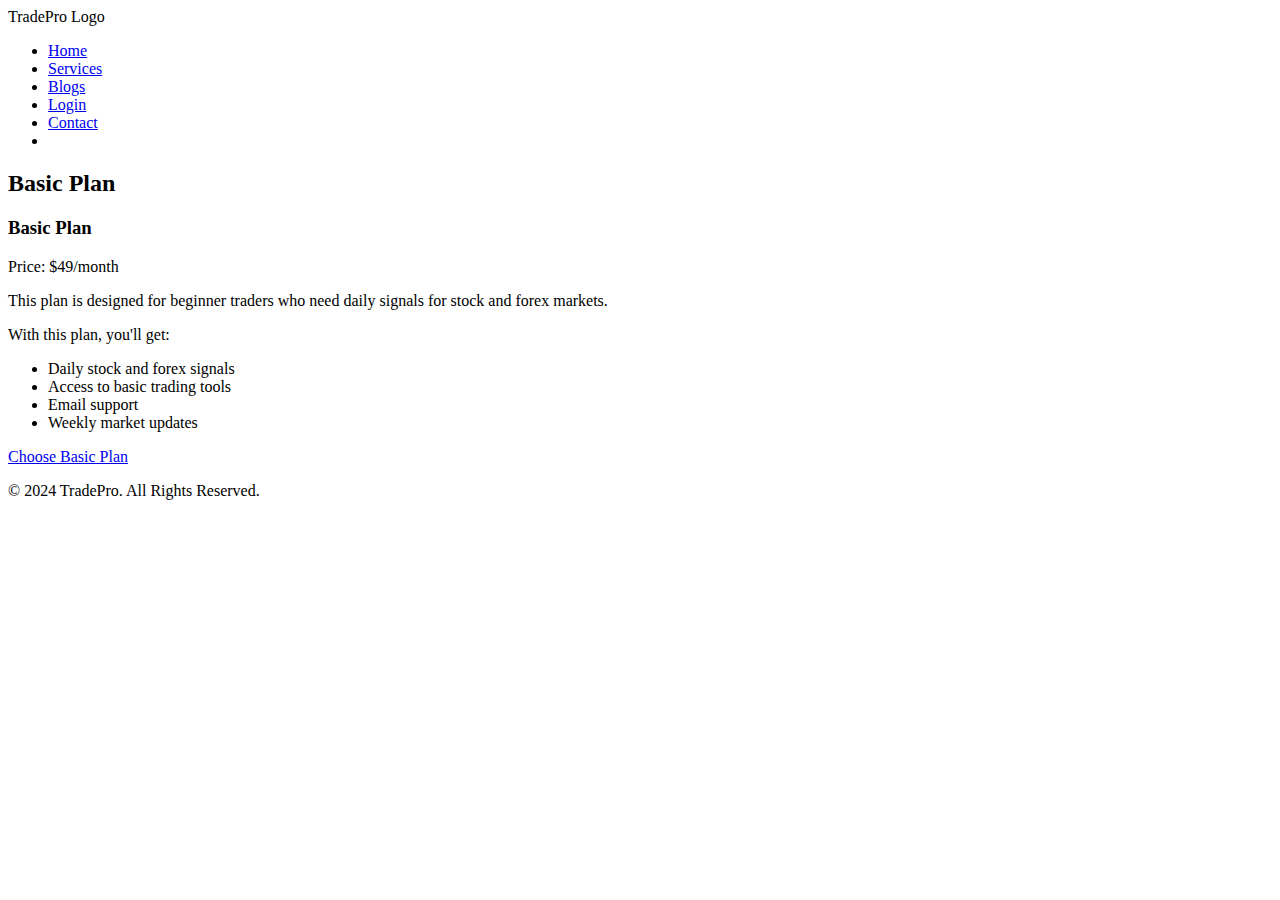
==== basic-plan.html @ 0d6f1d79 "Create basic-plan.html" ====
<!DOCTYPE html>
<html lang="en">
<head>
    <meta charset="UTF-8">
    <meta name="viewport" content="width=device-width, initial-scale=1.0">
    <title>Basic Plan - TradePro</title>
    <link href="https://fonts.googleapis.com/css2?family=Poppins:wght@400;600;700&display=swap" rel="stylesheet">
    <link rel="stylesheet" href="styles.css">
    <script src="scripts.js" defer></script>
</head>
<body>
    <header>
        <nav>
            <div class="logo">TradePro Logo</div>
            <ul class="nav-links">
                <li><a href="index.html">Home</a></li>
                <li><a href="index.html#services-section">Services</a></li>
                <li><a href="index.html#blogs-section">Blogs</a></li>
                <li><a href="login.html" id="login-btn">Login</a></li>
                <li><a href="contact.html">Contact</a></li>
                <li><a href="#" id="logout-btn" style="display: none;" onclick="logout()">Logout</a></li>
            </ul>
        </nav>
    </header>

    <main class="plans-main">
        <h2>Basic Plan</h2>
        <div class="plans-details">
            <div class="plan-detail">
                <h3>Basic Plan</h3>
                <p class="price">Price: <span>$49/month</span></p>
                <p>This plan is designed for beginner traders who need daily signals for stock and forex markets.</p>
                <p>With this plan, you'll get:</p>
                <ul>
                    <li>Daily stock and forex signals</li>
                    <li>Access to basic trading tools</li>
                    <li>Email support</li>
                    <li>Weekly market updates</li>
                </ul>
                <a href="#" class="cta-btn">Choose Basic Plan</a>
            </div>
        </div>
    </main>

    <footer>
        <p>&copy; 2024 TradePro. All Rights Reserved.</p>
    </footer>
</body>
</html>
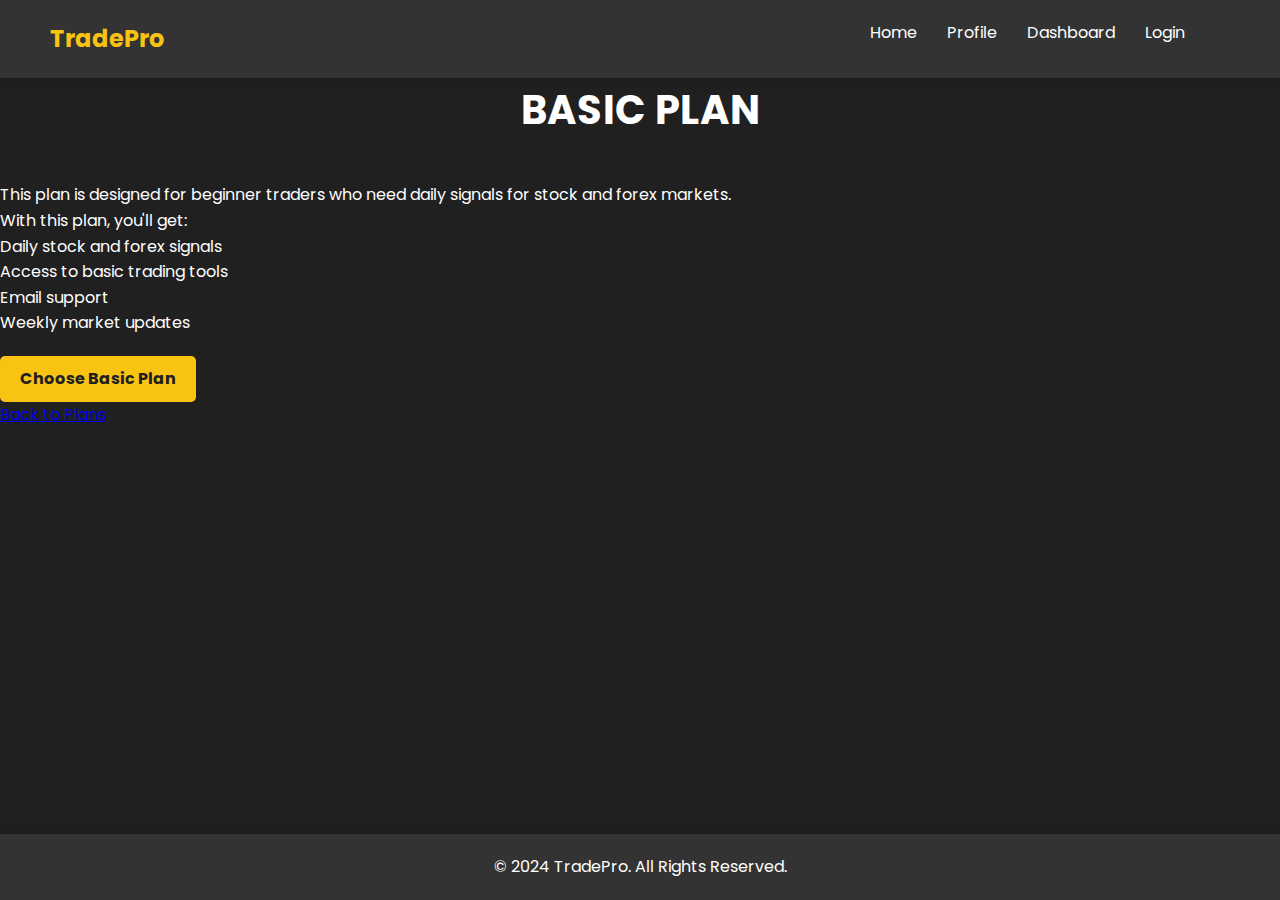
==== commit 3f401858: "Update basic-plan.html" ====
--- a/basic-plan.html
+++ b/basic-plan.html
@@ -3,32 +3,30 @@
 <head>
     <meta charset="UTF-8">
     <meta name="viewport" content="width=device-width, initial-scale=1.0">
-    <title>Basic Plan - TradePro</title>
+    <title>TradePro - Basic Plan</title>
     <link href="https://fonts.googleapis.com/css2?family=Poppins:wght@400;600;700&display=swap" rel="stylesheet">
+    <link rel="icon" href="favicon.ico" type="image/x-icon">
     <link rel="stylesheet" href="styles.css">
     <script src="scripts.js" defer></script>
 </head>
 <body>
     <header>
         <nav>
-            <div class="logo">TradePro Logo</div>
+            <div class="logo">TradePro</div>
             <ul class="nav-links">
                 <li><a href="index.html">Home</a></li>
-                <li><a href="index.html#services-section">Services</a></li>
-                <li><a href="index.html#blogs-section">Blogs</a></li>
+                <li><a href="profile.html">Profile</a></li>
+                <li><a href="user-dashboard.html">Dashboard</a></li>
                 <li><a href="login.html" id="login-btn">Login</a></li>
-                <li><a href="contact.html">Contact</a></li>
-                <li><a href="#" id="logout-btn" style="display: none;" onclick="logout()">Logout</a></li>
+                <li><a href="#" id="logout-btn" class="hidden" onclick="logout()">Logout</a></li>
             </ul>
         </nav>
     </header>
 
-    <main class="plans-main">
-        <h2>Basic Plan</h2>
-        <div class="plans-details">
-            <div class="plan-detail">
-                <h3>Basic Plan</h3>
-                <p class="price">Price: <span>$49/month</span></p>
+    <main>
+        <section class="plan-section">
+            <h2>Basic Plan</h2>
+            <div class="plan-details">
                 <p>This plan is designed for beginner traders who need daily signals for stock and forex markets.</p>
                 <p>With this plan, you'll get:</p>
                 <ul>
@@ -37,13 +35,20 @@
                     <li>Email support</li>
                     <li>Weekly market updates</li>
                 </ul>
-                <a href="#" class="cta-btn">Choose Basic Plan</a>
+                <a href="payment.html" class="cta-btn" onclick="selectPlan('Basic')">Choose Basic Plan</a>
             </div>
-        </div>
+            <a href="index.html#plans-section" class="back-to-plans">Back to Plans</a>
+        </section>
     </main>
 
     <footer>
         <p>&copy; 2024 TradePro. All Rights Reserved.</p>
     </footer>
+    <script>
+        // Save the selected plan to localStorage
+        function selectPlan(planName) {
+            localStorage.setItem('selectedPlan', planName);
+        }
+    </script>
 </body>
 </html>
--- a/styles.css
+++ b/styles.css
@@ -0,0 +1,438 @@
+/* General Reset and Styles */
+* {
+    margin: 0;
+    padding: 0;
+    box-sizing: border-box;
+}
+
+body {
+    font-family: 'Poppins', sans-serif;
+    color: #fff;
+    background-color: #202020;
+    line-height: 1.6;
+    min-height: 100vh;
+    display: flex;
+    flex-direction: column;
+}
+
+main {
+    flex-grow: 1; /* Ensure main content takes up available space */
+}
+
+/* Header and Navbar */
+header {
+    background-color: #202020;
+}
+
+nav {
+    display: flex;
+    justify-content: space-between;
+    padding: 20px 50px;
+    background-color: #333;
+    box-shadow: 0 4px 8px rgba(0, 0, 0, 0.1);
+}
+
+.logo {
+    font-size: 24px;
+    color: #f9c312;
+    font-weight: bold;
+}
+
+.nav-links {
+    display: flex;
+    list-style: none;
+}
+
+.nav-links li {
+    margin: 0 15px;
+}
+
+.nav-links a {
+    text-decoration: none;
+    color: #fff;
+    font-weight: 400;
+}
+
+.nav-links a:hover {
+    color: #f9c312;
+}
+
+/* Hero Section */
+.hero {
+    background: linear-gradient(135deg, #f9c312 50%, #202020 50%);
+    padding: 100px 50px;
+    text-align: center;
+    position: relative;
+    box-shadow: 0 4px 8px rgba(0, 0, 0, 0.2);
+}
+
+.hero-content {
+    max-width: 700px;
+    margin: auto;
+}
+
+.hero h1 {
+    font-size: 3rem;
+    margin-bottom: 20px;
+}
+
+.hero p {
+    font-size: 1.2rem;
+    margin-bottom: 40px;
+}
+
+.cta-btn {
+    background-color: #f9c312;
+    padding: 15px 30px;
+    color: #202020;
+    border-radius: 5px;
+    text-decoration: none;
+    font-weight: bold;
+    transition: background-color 0.3s ease;
+}
+
+.cta-btn:hover {
+    background-color: #ffda44;
+}
+
+/* Services, Signal Packages, and Blogs Sections */
+.services, .signal-packages, .blogs {
+    background-color: #202020;
+    padding: 80px 50px;
+    box-shadow: inset 0 0 15px rgba(0, 0, 0, 0.3);
+}
+
+h2 {
+    font-size: 2.5rem;
+    margin-bottom: 40px;
+    color: #fff;
+    text-align: center;
+    text-transform: uppercase;
+    letter-spacing: 1px;
+}
+
+.box-grid, .service-boxes {
+    display: flex;
+    justify-content: space-around;
+    gap: 20px;
+    flex-wrap: wrap;
+}
+
+.box {
+    width: 30%;
+    background-color: rgba(0, 0, 0, 0.8);
+    padding: 30px;
+    border-radius: 10px;
+    transition: transform 0.3s ease;
+    text-align: center;
+    box-shadow: 0 4px 15px rgba(0, 0, 0, 0.3);
+}
+
+.box:hover {
+    transform: translateY(-10px);
+}
+
+.box h3 {
+    font-size: 1.5rem;
+    margin-bottom: 20px;
+    color: #f9c312;
+}
+
+.box p {
+    color: #ddd;
+}
+
+.box a {
+    display: inline-block;
+    margin-top: 20px;
+    padding: 10px 20px;
+    background-color: #f9c312;
+    color: #202020;
+    border-radius: 5px;
+    text-decoration: none;
+    font-weight: bold;
+    transition: background-color 0.3s ease;
+}
+
+.box a:hover {
+    background-color: #ffda44;
+}
+
+/* Contact Section */
+.contact {
+    background-color: #333;
+    padding: 80px 50px;
+    text-align: center;
+    box-shadow: inset 0 0 15px rgba(0, 0, 0, 0.3);
+}
+
+.contact h2 {
+    font-size: 2.5rem;
+    color: #f9c312;
+    margin-bottom: 20px;
+}
+
+.contact-container {
+    max-width: 600px;
+    margin: auto;
+}
+
+.contact p {
+    color: #ddd;
+    margin-bottom: 20px;
+}
+
+.contact-form {
+    display: flex;
+    flex-direction: column;
+}
+
+.contact-form label {
+    text-align: left;
+    margin-bottom: 5px;
+    color: #ddd;
+    font-weight: 500;
+}
+
+.contact-form input,
+.contact-form textarea {
+    padding: 10px;
+    margin-bottom: 20px;
+    border-radius: 5px;
+    border: none;
+    background-color: #444;
+    color: #fff;
+}
+
+.contact-form input::placeholder,
+.contact-form textarea::placeholder {
+    color: #ccc;
+}
+
+.submit-btn {
+    background-color: #f9c312;
+    padding: 12px 30px;
+    color: #202020;
+    border-radius: 5px;
+    border: none;
+    cursor: pointer;
+    font-weight: bold;
+    transition: background-color 0.3s ease;
+}
+
+.submit-btn:hover {
+    background-color: #ffda44;
+}
+
+/* Footer */
+footer {
+    background-color: #333;
+    padding: 20px;
+    text-align: center;
+    color: #fff;
+    margin-top: auto; /* Pushes footer to the bottom */
+    box-shadow: 0 -4px 8px rgba(0, 0, 0, 0.1);
+}
+
+/* Blog Page Specific Styles */
+.blog-main {
+    background: linear-gradient(135deg, #202020 50%, #333333 50%);
+    padding: 50px;
+    color: #fff;
+    min-height: 80vh;
+}
+
+.blog-details {
+    max-width: 800px;
+    margin: auto;
+    background-color: rgba(0, 0, 0, 0.8);
+    padding: 40px;
+    border-radius: 10px;
+    box-shadow: 0 8px 20px rgba(0, 0, 0, 0.3);
+}
+
+.blog-details h1 {
+    font-size: 2.5rem;
+    color: #f9c312;
+    margin-bottom: 20px;
+    text-align: center;
+}
+
+.blog-meta {
+    text-align: center;
+    color: #ddd;
+    margin-bottom: 30px;
+    font-style: italic;
+}
+
+.blog-image {
+    width: 100%;
+    height: auto;
+    margin-bottom: 30px;
+    border-radius: 10px;
+    box-shadow: 0 4px 10px rgba(0, 0, 0, 0.4);
+}
+
+.blog-details p {
+    line-height: 1.8;
+    margin-bottom: 20px;
+    font-size: 1.1rem;
+}
+
+.blog-details ul {
+    margin-left: 20px;
+    list-style-type: disc;
+}
+
+.blog-details blockquote {
+    font-style: italic;
+    background-color: rgba(255, 255, 255, 0.1);
+    padding: 20px;
+    margin: 30px 0;
+    border-left: 5px solid #f9c312;
+    border-radius: 5px;
+}
+
+.back-to-blogs {
+    display: inline-block;
+    margin-top: 30px;
+    padding: 10px 20px;
+    background-color: #f9c312;
+    color: #202020;
+    border-radius: 5px;
+    text-decoration: none;
+    font-weight: bold;
+    transition: background-color 0.3s ease;
+}
+
+.back-to-blogs:hover {
+    background-color: #ffda44;
+}
+
+/* Authentication Page Styles (Login/Signup) */
+.auth-main {
+    background: linear-gradient(135deg, #202020 50%, #333333 50%);
+    padding: 50px;
+    min-height: 80vh;
+    display: flex;
+    justify-content: center;
+    align-items: center;
+    color: #fff;
+}
+
+.auth-container {
+    background-color: rgba(0, 0, 0, 0.85);
+    padding: 40px;
+    border-radius: 10px;
+    box-shadow: 0 8px 20px rgba(0, 0, 0, 0.3);
+    max-width: 400px;
+    width: 100%;
+    text-align: center;
+}
+
+.auth-container h2 {
+    font-size: 2rem;
+    margin-bottom: 30px;
+    color: #f9c312;
+}
+
+.auth-form label {
+    display: block;
+    text-align: left;
+    margin-bottom: 10px;
+    color: #ddd;
+    font-weight: 500;
+}
+
+.auth-form input {
+    width: 100%;
+    padding: 10px;
+    margin-bottom: 20px;
+    border-radius: 5px;
+    border: none;
+    background-color: #444;
+    color: #fff;
+}
+
+.auth-form input::placeholder {
+    color: #ccc;
+}
+
+.auth-btn {
+    background-color: #f9c312;
+    padding: 12px 30px;
+    color: #202020;
+    border-radius: 5px;
+    border: none;
+    cursor: pointer;
+    font-weight: bold;
+    width: 100%;
+    transition: background-color 0.3s ease;
+}
+
+.auth-btn:hover {
+    background-color: #ffda44;
+}
+
+.auth-text {
+    margin-top: 20px;
+    color: #ddd;
+}
+
+.auth-text a {
+    color: #f9c312;
+    text-decoration: none;
+}
+
+.auth-text a:hover {
+    color: #ffda44;
+}
+
+.plans-details {
+    display: flex;
+    justify-content: center;
+    align-items: center;
+    flex-direction: column;
+}
+
+.plan-detail {
+    background-color: rgba(0, 0, 0, 0.85);
+    padding: 30px;
+    border-radius: 10px;
+    transition: transform 0.3s ease, box-shadow 0.3s ease;
+    max-width: 500px;
+    margin: 20px;
+    text-align: left;
+    box-shadow: 0 4px 10px rgba(0, 0, 0, 0.2);
+}
+
+.plan-detail:hover {
+    transform: translateY(-5px);
+    box-shadow: 0 8px 20px rgba(0, 0, 0, 0.3);
+}
+
+.price {
+    font-size: 1.5rem;
+    margin: 10px 0;
+    color: #f9c312;
+}
+
+.plan-detail ul {
+    margin: 20px 0;
+}
+
+.cta-btn {
+    background-color: #f9c312;
+    padding: 10px 20px;
+    color: #202020;
+    border-radius: 5px;
+    text-decoration: none;
+    font-weight: bold;
+    display: inline-block;
+    margin-top: 20px;
+    transition: background-color 0.3s ease;
+}
+
+.cta-btn:hover {
+    background-color: #ffda44;
+}
